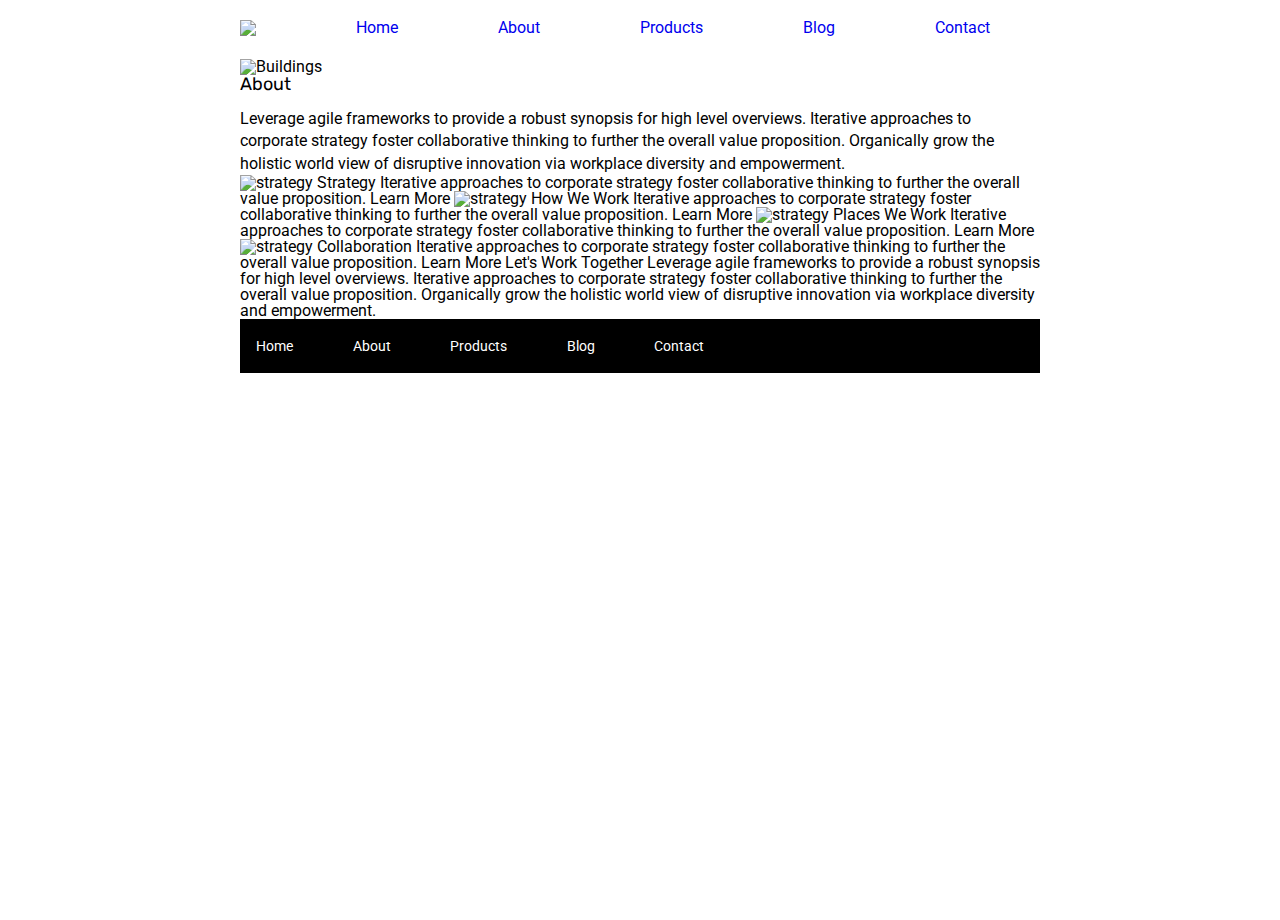
==== about.html @ 42e93690 "Created about.css file. Updated about.html file with proper nave and header images" ====
<!doctype html>

<html lang="en">
<head>
  <meta charset="utf-8">

  <title>Sprint Challenge - About</title>

  <link href="https://fonts.googleapis.com/css?family=Roboto|Rubik" rel="stylesheet">
  <link rel="stylesheet" href="css/index.css">

</head>

<body>
  <div class="container">
    <div class="container about-page">
        <header>
            <nav>
                <a href="index.html"><img class="lambda" src="img/lambda-black.png"></a>
                <a href="index.html">Home</a>
                <a href="#">About</a>
                <a href="#">Products</a>
                <a href="#">Blog</a>
                <a href="#">Contact</a>
            </nav>
            <img class="logo" src="img/jumbo-about.png" alt="Buildings">
        </header>
     
    <h3>About</h3>

    <p>Leverage agile frameworks to provide a robust synopsis for high level overviews. Iterative approaches to corporate strategy foster collaborative thinking to further the overall value proposition. Organically grow the holistic world view of disruptive innovation via workplace diversity and empowerment.</p>
    </div>

    <img src="img/about-plan.png" alt="strategy">
    
    Strategy
    
    Iterative approaches to corporate strategy foster collaborative thinking to further the overall value proposition.

    Learn More



    <img src="img/about-working.png" alt="strategy">
    
    How We Work
    
    Iterative approaches to corporate strategy foster collaborative thinking to further the overall value proposition.

    Learn More



    <img src="img/about-office.png" alt="strategy">
    
    Places We Work

    Iterative approaches to corporate strategy foster collaborative thinking to further the overall value proposition.

    Learn More

    <img src="img/about-meeting.png" alt="strategy">
    
    Collaboration
    
    Iterative approaches to corporate strategy foster collaborative thinking to further the overall value proposition.

    Learn More

    Let's Work Together

    Leverage agile frameworks to provide a robust synopsis for high level overviews. Iterative approaches to corporate strategy foster collaborative thinking to further the overall value proposition. Organically grow the holistic world view of disruptive innovation via workplace diversity and empowerment.
        
      <footer>
        <nav>
          <a href="index.html">Home</a>
          <a href="#">About</a>
          <a href="#">Products</a>
          <a href="#">Blog</a>
          <a href="#">Contact</a>
        </nav>
      </footer>
    </div><!-- container -->        
</body>
</html>
---- css/index.css ----
/* http://meyerweb.com/eric/tools/css/reset/ 
   v2.0 | 20110126
   License: none (public domain)
*/

html, body, div, span, applet, object, iframe,
h1, h2, h3, h4, h5, h6, p, blockquote, pre,
a, abbr, acronym, address, big, cite, code,
del, dfn, em, img, ins, kbd, q, s, samp,
small, strike, strong, sub, sup, tt, var,
b, u, i, center,
dl, dt, dd, ol, ul, li,
fieldset, form, label, legend,
table, caption, tbody, tfoot, thead, tr, th, td,
article, aside, canvas, details, embed, 
figure, figcaption, footer, header, hgroup, 
menu, nav, output, ruby, section, summary,
time, mark, audio, video {
	margin: 0;
	padding: 0;
	border: 0;
	font-size: 100%;
	font: inherit;
	vertical-align: baseline;
}
/* HTML5 display-role reset for older browsers */
article, aside, details, figcaption, figure, 
footer, header, hgroup, menu, nav, section {
	display: block;
}
body {
	line-height: 1;
}
ol, ul {
	list-style: none;
}
blockquote, q {
	quotes: none;
}
blockquote:before, blockquote:after,
q:before, q:after {
	content: '';
	content: none;
}
table {
	border-collapse: collapse;
	border-spacing: 0;
}

* {
    box-sizing: border-box;
}

html, body {
    height: 100%;
    font-family: 'Roboto', sans-serif;
}

h1, h2, h3, h4, h5 {
    font-size: 18px;
    margin-bottom: 15px;
    font-family: 'Rubik', sans-serif;
}

p {
    line-height: 1.4;
}

.container {
    width: 800px;
    margin: 0 auto;
}

header nav {
    margin-top: 20px;
    width: 750px;
    justify-content: space-between;
    display: flex;
    align-content: space-between;
}

nav .lambda {
    margin-bottom: 20px;
}

a:link {
    text-decoration: none;
    text-decoration-color: black;
}

.top-content {
    display: flex;
    flex-wrap: wrap;
    justify-content: space-evenly;
    margin-bottom: 20px;
    border-bottom: 1px dashed black;
}

.top-content .text-container {
    width: 48%;
    padding: 0 1%;
    padding-bottom: 20px;  
}

.middle-content {
    margin-bottom: 20px;
    border-bottom: 1px dashed black;
}

.middle-content h2 {
    padding: 0 %;
    margin-bottom: 0;
}

.middle-content .boxes {
    display: flex;
    flex-wrap: wrap;
    justify-content: space-evenly;
}

.middle-content .boxes .box {
    width: 12.5%;
    height: 100px;
    background: black;
    margin: 20px 2.5%;
    color: white;
    display: flex;
    align-items: center;
    justify-content: center;
}

.middle-content .boxes .box1 {
    background: teal;
    width: 12.5%;
    height: 100px;
    margin: 20px 2.5%;
    color: white;
    display: flex;
    align-items: center;
    justify-content: center; 
}

.middle-content .boxes .box2 {
    background: gold;
    width: 12.5%;
    height: 100px;
    margin: 20px 2.5%;
    color: white;
    display: flex;
    align-items: center;
    justify-content: center; 
}

.middle-content .boxes .box3 {
        background: cadetblue; 
        width: 12.5%;
        height: 100px;
        margin: 20px 2.5%;
        color: white;
        display: flex;
        align-items: center;
        justify-content: center;  
}

.middle-content .boxes .box4 {
    background: coral;
    width: 12.5%;
    height: 100px;
    margin: 20px 2.5%;
    color: white;
    display: flex;
    align-items: center;
    justify-content: center;  
}

.middle-content .boxes .box5 {
    background: crimson;
    width: 12.5%;
    height: 100px;
    margin: 20px 2.5%;
    color: white;
    display: flex;
    align-items: center;
    justify-content: center;  
}

.middle-content .boxes .box6 {
    background: forestgreen;
    width: 12.5%;
    height: 100px;
    margin: 20px 2.5%;
    color: white;
    display: flex;
    align-items: center;
    justify-content: center;  
}

.middle-content .boxes .box7 {
    background: darkorchid;
    width: 12.5%;
    height: 100px;
    margin: 20px 2.5%;
    color: white;
    display: flex;
    align-items: center;
    justify-content: center;  
}

.middle-content .boxes .box8 {
    background: hotpink;
    width: 12.5%;
    height: 100px;
    margin: 20px 2.5%;
    color: white;
    display: flex;
    align-items: center;
    justify-content: center;  
}

.middle-content .boxes .box9 {
    background: indigo;
    width: 12.5%;
    height: 100px;
    margin: 20px 2.5%;
    color: white;
    display: flex;
    align-items: center;
    justify-content: center;  
}

.middle-content .boxes .box10 {
    background: dodgerblue;
    width: 12.5%;
    height: 100px;
    margin: 20px 2.5%;
    color: white;
    display: flex;
    align-items: center;
    justify-content: center;  
}

.bottom-content {
    display: flex;
    margin: 0 2% 20px;
    justify-content: space-around;
}

.bottom-content .text-container {
    padding-right: 4%;
}

.bottom-content .text-container:last-child {
    padding-right: 0;
}

footer {
    width: 100%;
    background: black;
}

footer nav {
    width: 60%;
    display: flex;
    justify-content: space-between;
    align-items: center;
    padding: 20px 2%;
    font-size: 14px;
}

footer nav a {
    color: white;
    text-decoration: none;
}
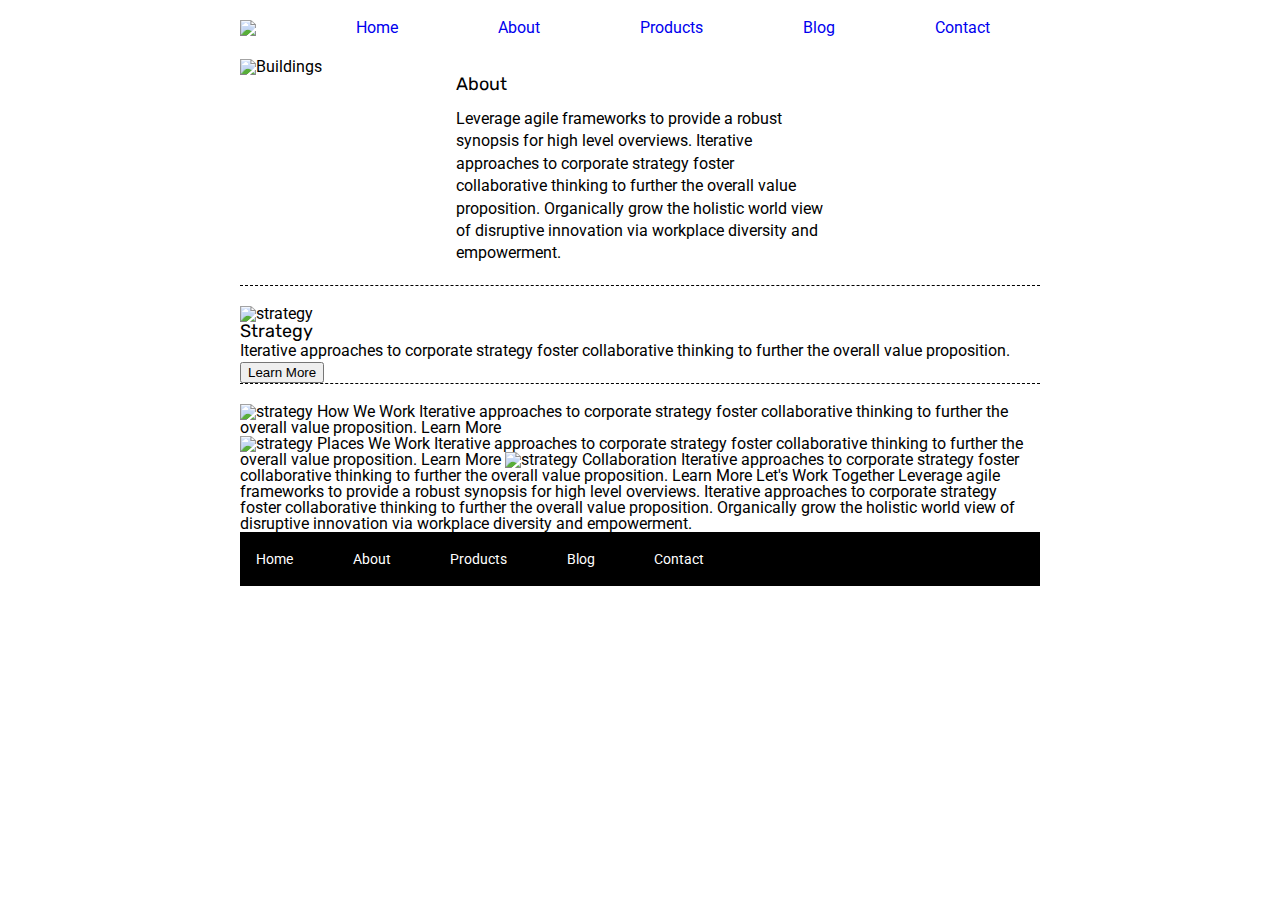
==== commit c85b0156: "I started updated about.html to resemble the image given" ====
--- a/about.html
+++ b/about.html
@@ -25,22 +25,21 @@
             </nav>
             <img class="logo" src="img/jumbo-about.png" alt="Buildings">
         </header>
-     
-    <h3>About</h3>
+     <section class="top-content">
+        <div class="text-container">
+          <h2>About</h2>
+    <p>Leverage agile frameworks to provide a robust synopsis for high level overviews. Iterative approaches to corporate strategy foster collaborative thinking to further the overall value proposition. Organically grow the holistic world view of disruptive innovation via workplace diversity and empowerment.</p>
+        </div>
+  </section>
 
-    <p>Leverage agile frameworks to provide a robust synopsis for high level overviews. Iterative approaches to corporate strategy foster collaborative thinking to further the overall value proposition. Organically grow the holistic world view of disruptive innovation via workplace diversity and empowerment.</p>
-    </div>
+  <section class="middle-content">
+    <img src="img/about-plan.png" alt="strategy">
+      <h2>Strategy</h2>
+       <p>Iterative approaches to corporate strategy foster collaborative thinking to further the overall value proposition.</p>
+          <button>Learn More</button>
+  </section>
 
-    <img src="img/about-plan.png" alt="strategy">
-    
-    Strategy
-    
-    Iterative approaches to corporate strategy foster collaborative thinking to further the overall value proposition.
-
-    Learn More
-
-
-
+  <section>
     <img src="img/about-working.png" alt="strategy">
     
     How We Work
@@ -48,7 +47,7 @@
     Iterative approaches to corporate strategy foster collaborative thinking to further the overall value proposition.
 
     Learn More
-
+  </section>
 
 
     <img src="img/about-office.png" alt="strategy">
@@ -70,6 +69,7 @@
     Let's Work Together
 
     Leverage agile frameworks to provide a robust synopsis for high level overviews. Iterative approaches to corporate strategy foster collaborative thinking to further the overall value proposition. Organically grow the holistic world view of disruptive innovation via workplace diversity and empowerment.
+  </section>
         
       <footer>
         <nav>
